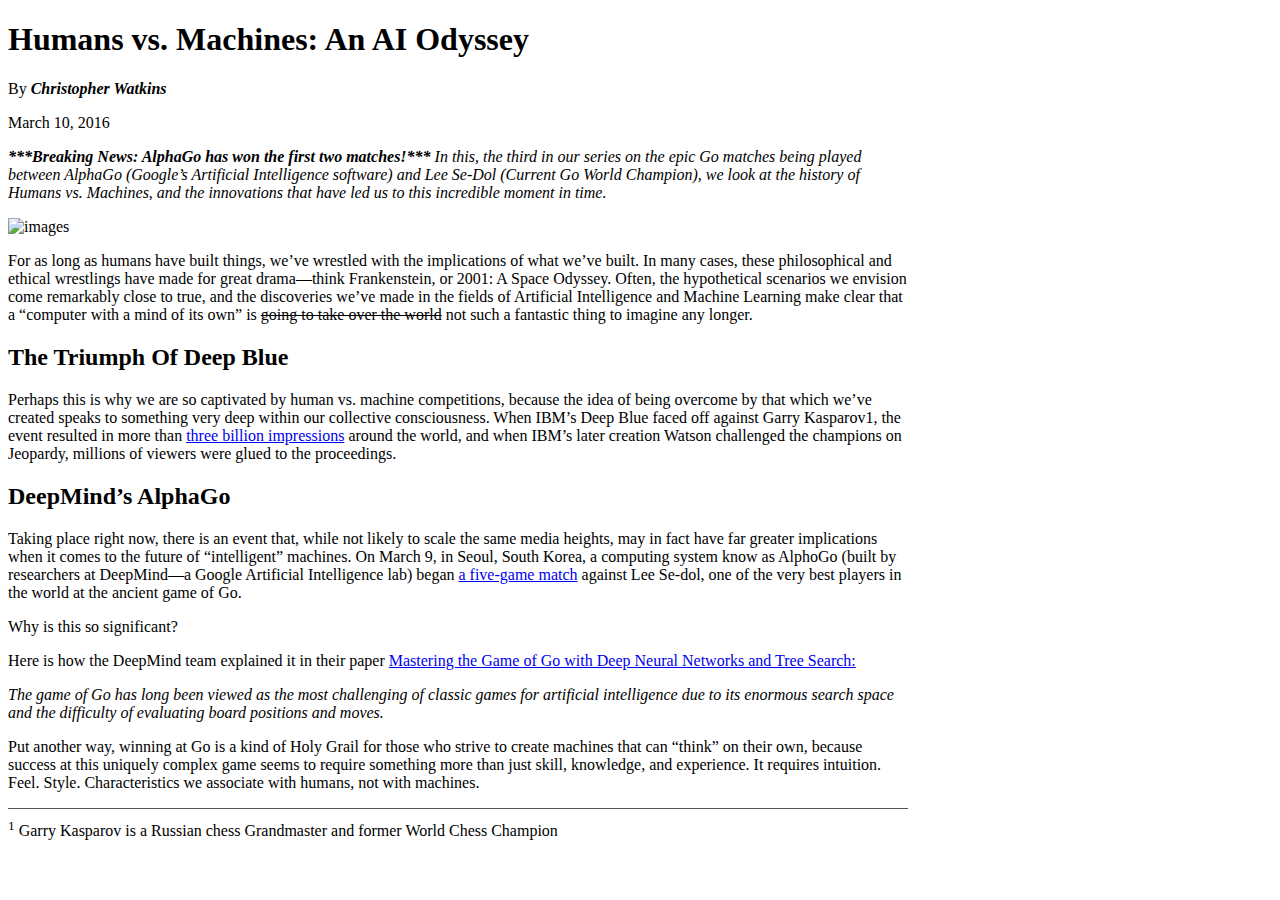
==== mockup-to-article_zh/index.html @ 7f6b7581 "push udacity project" ====
<!DOCTYPE html>
<html lang="en">
<head>
  <meta charset="UTF-8">
  <title>Humans vs Machines Blog</title>
</head>
<body>
  <!-- 这篇文章改编于: http://blog.udacity.com/2016/03/humans-vs-machines-an-ai-odyssey-2.html -->
  <!-- 以下是这篇文章的纯文本。请通过加入 HTML 元素，使其与模版（博客样板.pdf）一模一样! -->
  <!-- 注：在此项目中，你不需要考虑字体（font）的问题 -->

  <h1>Humans vs. Machines: An AI Odyssey</h1>
<div style="width:900px">
  <p>By <em><strong>Christopher Watkins</strong></em></p>

  <p>March 10, 2016</p>

  <p>
  <em><strong>***Breaking News: AlphaGo has won the first two matches!***</strong> In this, the third in our series on the epic Go matches being played between AlphaGo (Google’s Artificial Intelligence software) and Lee Se-Dol (Current Go World Champion), we look at the history of Humans vs. Machines, and the innovations that have led us to this incredible moment in time.</em>
  </p>
  <img src="https://i2.wp.com/blog.udacity.com/wp-content/uploads/2016/03/56df2490a351d802222160.gif" alt="images" >

  <p>
  For as long as humans have built things, we’ve wrestled with the implications of what we’ve built. In many cases, these philosophical and ethical wrestlings have made for great drama—think Frankenstein, or 2001: A Space Odyssey. Often, the hypothetical scenarios we envision come remarkably close to true, and the discoveries we’ve made in the fields of Artificial Intelligence and Machine Learning make clear that a “computer with a mind of its own” is <s>going to take over the world</s> not such a fantastic thing to imagine any longer.
  </p>

  <h2>The Triumph Of Deep Blue</h2>

  <p>
  Perhaps this is why we are so captivated by human vs. machine competitions, because the idea of being overcome by that which we’ve created speaks to something very deep within our collective consciousness. When IBM’s Deep Blue faced off against Garry Kasparov1, the event resulted in more than <a href="http://www-03.ibm.com/ibm/history/ibm100/us/en/icons/deepblue/">three billion impressions</a> around the world, and when IBM’s later creation Watson challenged the champions on Jeopardy, millions of viewers were glued to the proceedings.
  </p>
  <h2>DeepMind’s AlphaGo</h2>

  Taking place right now, there is an event that, while not likely to scale the same media heights, may in fact have far greater implications when it comes to the future of “intelligent” machines. On March 9, in Seoul, South Korea, a computing system know as AlphoGo (built by researchers at DeepMind—a Google Artificial Intelligence lab) began <a href="http://venturebeat.com/2016/02/04/youtube-will-livestream-googles-ai-playing-go-superstar-lee-sedol-in-march/">a five-game match</a> against Lee Se-dol, one of the very best players in the world at the ancient game of Go.
  <p>
  Why is this so significant?
  </p>
<p>
  Here is how the DeepMind team explained it in their paper <a href="http://airesearch.com/wp-content/uploads/2016/01/deepmind-mastering-go.pdf">Mastering the Game of Go with Deep Neural Networks and Tree Search:</a>
</p>
<p><em>
  The game of Go has long been viewed as the most challenging of classic games for artificial intelligence due to its enormous search space and the difficulty of evaluating board positions and moves.
</em>
</p>
<p>
  Put another way, winning at Go is a kind of Holy Grail for those who strive to create machines that can “think” on their own, because success at this uniquely complex game seems to require something more than just skill, knowledge, and experience. It requires intuition. Feel. Style. Characteristics we associate with humans, not with machines.
</p>
<hr style="height:1px;border:none;border-top:1px solid #555555;" />
  <sup>1</sup> Garry Kasparov is a Russian chess Grandmaster and former World Chess Champion
</div>
</body>
</html>
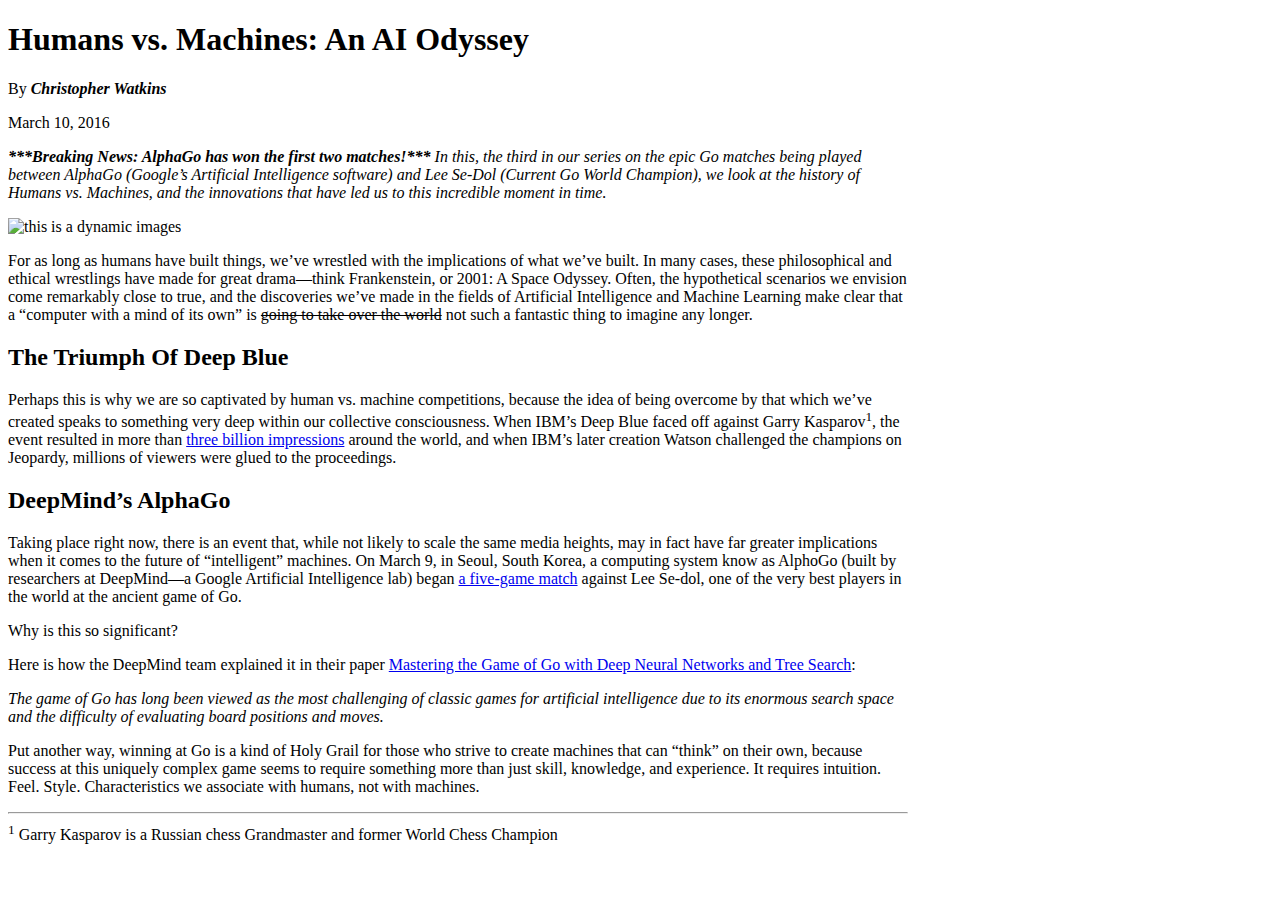
==== commit dc9af904: "recorrect article and add another project" ====
--- a/mockup-to-article_zh/index.html
+++ b/mockup-to-article_zh/index.html
@@ -8,9 +8,9 @@
   <!-- 这篇文章改编于: http://blog.udacity.com/2016/03/humans-vs-machines-an-ai-odyssey-2.html -->
   <!-- 以下是这篇文章的纯文本。请通过加入 HTML 元素，使其与模版（博客样板.pdf）一模一样! -->
   <!-- 注：在此项目中，你不需要考虑字体（font）的问题 -->
+<article style="width:900px">
+  <h1>Humans vs. Machines: An AI Odyssey</h1>
 
-  <h1>Humans vs. Machines: An AI Odyssey</h1>
-<div style="width:900px">
   <p>By <em><strong>Christopher Watkins</strong></em></p>
 
   <p>March 10, 2016</p>
@@ -18,7 +18,7 @@
   <p>
   <em><strong>***Breaking News: AlphaGo has won the first two matches!***</strong> In this, the third in our series on the epic Go matches being played between AlphaGo (Google’s Artificial Intelligence software) and Lee Se-Dol (Current Go World Champion), we look at the history of Humans vs. Machines, and the innovations that have led us to this incredible moment in time.</em>
   </p>
-  <img src="https://i2.wp.com/blog.udacity.com/wp-content/uploads/2016/03/56df2490a351d802222160.gif" alt="images" >
+  <img src="https://i2.wp.com/blog.udacity.com/wp-content/uploads/2016/03/56df2490a351d802222160.gif" alt="this is a dynamic images" >
 
   <p>
   For as long as humans have built things, we’ve wrestled with the implications of what we’ve built. In many cases, these philosophical and ethical wrestlings have made for great drama—think Frankenstein, or 2001: A Space Odyssey. Often, the hypothetical scenarios we envision come remarkably close to true, and the discoveries we’ve made in the fields of Artificial Intelligence and Machine Learning make clear that a “computer with a mind of its own” is <s>going to take over the world</s> not such a fantastic thing to imagine any longer.
@@ -27,7 +27,7 @@
   <h2>The Triumph Of Deep Blue</h2>
 
   <p>
-  Perhaps this is why we are so captivated by human vs. machine competitions, because the idea of being overcome by that which we’ve created speaks to something very deep within our collective consciousness. When IBM’s Deep Blue faced off against Garry Kasparov1, the event resulted in more than <a href="http://www-03.ibm.com/ibm/history/ibm100/us/en/icons/deepblue/">three billion impressions</a> around the world, and when IBM’s later creation Watson challenged the champions on Jeopardy, millions of viewers were glued to the proceedings.
+  Perhaps this is why we are so captivated by human vs. machine competitions, because the idea of being overcome by that which we’ve created speaks to something very deep within our collective consciousness. When IBM’s Deep Blue faced off against Garry Kasparov<sup>1</sup>, the event resulted in more than <a href="http://www-03.ibm.com/ibm/history/ibm100/us/en/icons/deepblue/">three billion impressions</a> around the world, and when IBM’s later creation Watson challenged the champions on Jeopardy, millions of viewers were glued to the proceedings.
   </p>
   <h2>DeepMind’s AlphaGo</h2>
 
@@ -36,7 +36,7 @@
   Why is this so significant?
   </p>
 <p>
-  Here is how the DeepMind team explained it in their paper <a href="http://airesearch.com/wp-content/uploads/2016/01/deepmind-mastering-go.pdf">Mastering the Game of Go with Deep Neural Networks and Tree Search:</a>
+  Here is how the DeepMind team explained it in their paper <a href="http://airesearch.com/wp-content/uploads/2016/01/deepmind-mastering-go.pdf">Mastering the Game of Go with Deep Neural Networks and Tree Search</a>:
 </p>
 <p><em>
   The game of Go has long been viewed as the most challenging of classic games for artificial intelligence due to its enormous search space and the difficulty of evaluating board positions and moves.
@@ -45,8 +45,8 @@
 <p>
   Put another way, winning at Go is a kind of Holy Grail for those who strive to create machines that can “think” on their own, because success at this uniquely complex game seems to require something more than just skill, knowledge, and experience. It requires intuition. Feel. Style. Characteristics we associate with humans, not with machines.
 </p>
-<hr style="height:1px;border:none;border-top:1px solid #555555;" />
+<hr/>
   <sup>1</sup> Garry Kasparov is a Russian chess Grandmaster and former World Chess Champion
-</div>
+</article>
 </body>
 </html>
